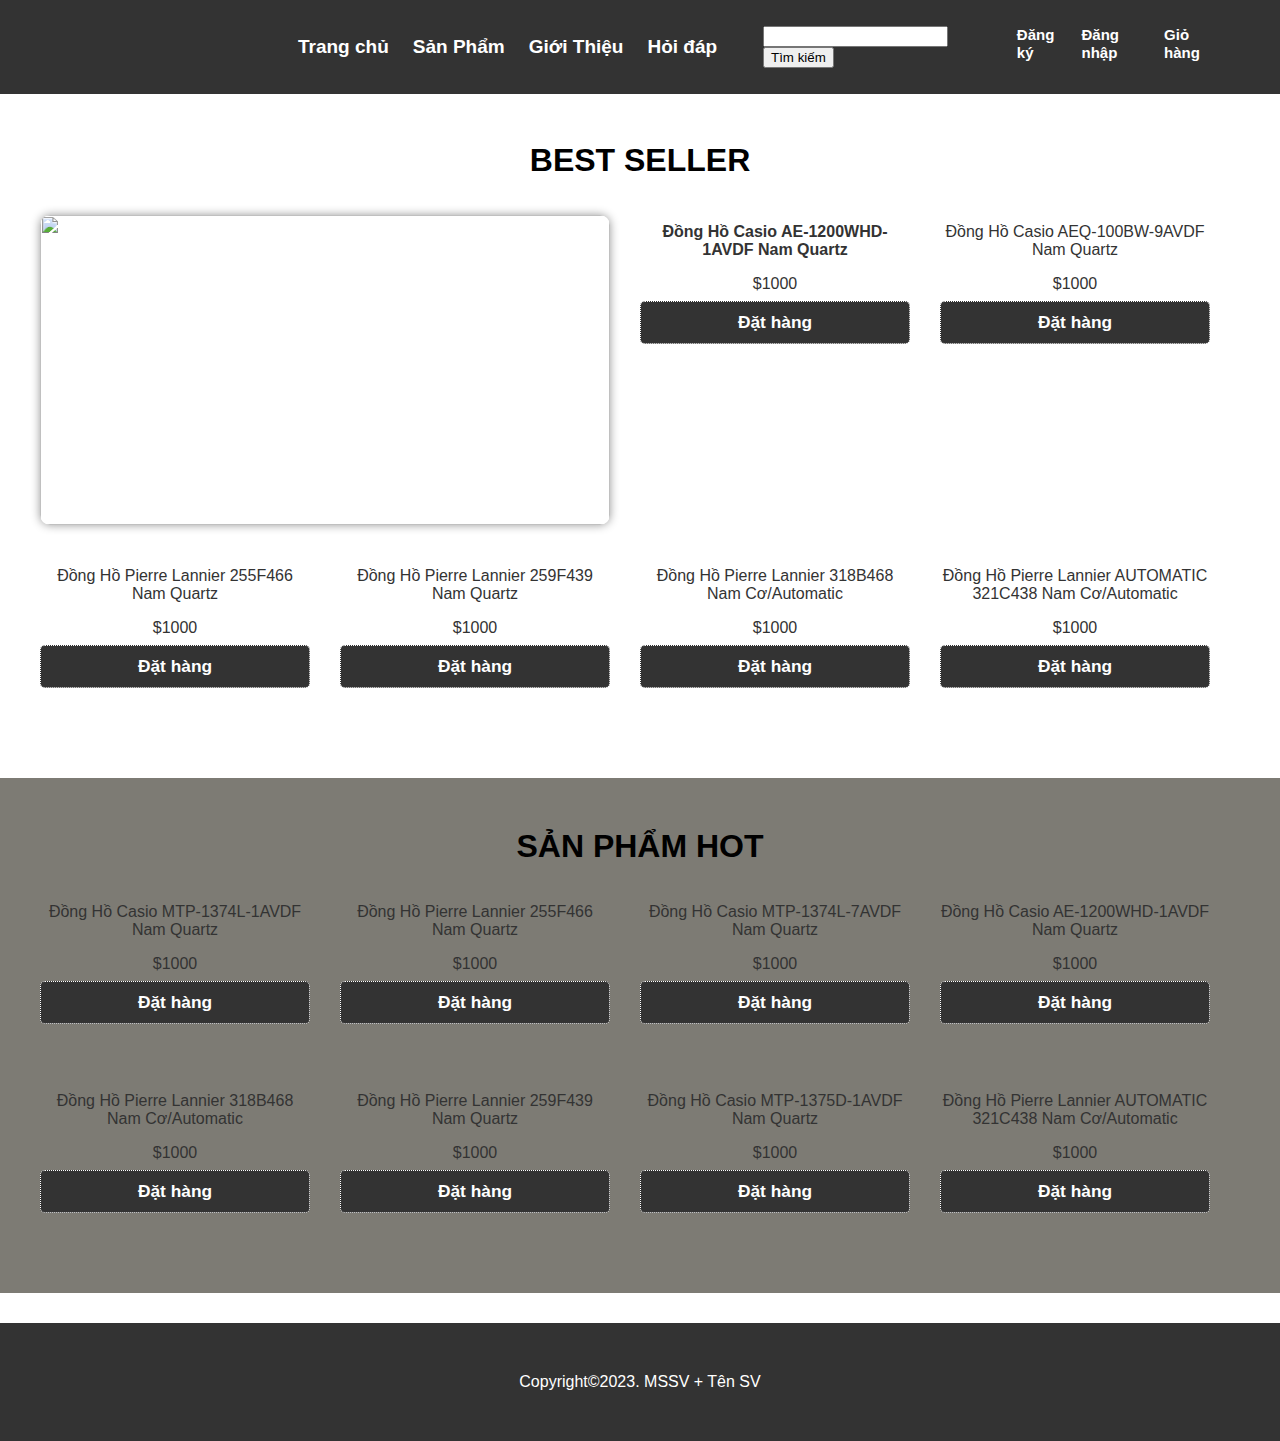
==== index.html @ f5674132 "trangchu" ====
<!DOCTYPE html>
<html lang="en">

<head>
    <meta charset="UTF-8">
    <meta http-equiv="X-UA-Compatible" content="IE=edge">
    <meta name="viewport" content="width=device-width, initial-scale=1.0">
    <title>F-Watch</title>
    <link rel="stylesheet" href="css/style.css">
</head>

<body>
    
    <header>
        <div class="logo">
            <a href="index.html"><img src="images/Screenshot 2023-11-13 203703.png" alt=""></a>
        </div>
        <div class="menu">
            <li><a href="index.html">Trang chủ</a></li>
            <li><a href="sanpham.html">Sản Phẩm</a></li>
            <li><a href="">Giới Thiệu</a></li>
            <li><a href="">Hỏi đáp</a></li>
        </div>
        <div class="others">
            <li>
                <form action="" method="post">
                    <input type="text" name="" id="">
                    <input type="submit" name="" value="Tìm kiếm">
                </form>
            </li>
            <li><a href="">Đăng ký</a></li>
            <li><a href="">Đăng nhập</a></li>
            <li><a href="">Giỏ hàng</a></li>
        </div>
    </header>
    <div class="containerfull ">
        <img src="images/banner-dong-ho-nam.jpg" alt="">
    </div>

    <section class="containerfull">
        <div class="container">
            <h1>BEST SELLER</h1><br><br>
            <div class="containerfull">
                <div class="box50 mr15">
                    <img src="images/h2(24).jpg" alt="" height="310px">
                </div>
                <div class="box25 mr15">
                    <div class="best"></div>
                    <img src="images/hinh-anh-AE-1200WHD-1AVDF-new-2.jpg" alt="">
                    <a href="chitietsanpham.html"><span class="price">Đồng Hồ Casio AE-1200WHD-1AVDF Nam Quartz</span></a>
                    <span class="price">$1000</span>
                    <button>Đặt hàng</button>
                </div>
                <div class="box25 mr15">
                    <div class="best"></div>
                    <img src="images/casio-aeq-100bw-9avdf.jpg" alt="">
                    <span class="price">Đồng Hồ Casio AEQ-100BW-9AVDF Nam Quartz</span>
                    <span class="price">$1000</span>
                    <button>Đặt hàng</button>
                </div>
            </div>
            <div class="containerfull mr30">
                <div class="box25 mr15">
                    <img src="images/pierre-lannier-255F466.jpg" alt="">
                    <span class="price">Đồng Hồ Pierre Lannier 255F466 Nam Quartz</span>
                    <span class="price">$1000</span>
                    <button>Đặt hàng</button>
                </div>
                <div class="box25 mr15">
                    <img src="images/pierre-lannier-259F439.jpg" alt="">
                    <span class="price">Đồng Hồ Pierre Lannier 259F439 Nam Quartz</span>
                    <span class="price">$1000</span>
                    <button>Đặt hàng</button>
                </div>
                <div class="box25 mr15">
                    <img src="images/pierre-lannier-318B468.jpg" alt="">
                    <span class="price">Đồng Hồ Pierre Lannier 318B468 Nam Cơ/Automatic</span>
                    <span class="price">$1000</span>
                    <button>Đặt hàng</button>
                </div>
                <div class="box25 mr15">
                    <img src="images/dong-ho-pierre-lannier-321C438-1.jpg" alt="">
                    <span class="price">Đồng Hồ Pierre Lannier AUTOMATIC 321C438 Nam Cơ/Automatic</span>
                    <span class="price">$1000</span>
                    <button>Đặt hàng</button>
                </div>
            </div>

        </div>
    </section>


    <section class="containerfull bg1 padd50">
        <div class="container">
            <h1>SẢN PHẨM HOT</h1>
            <div class="containerfull mr30">
                <div class="box25 mr15">
                    <img src="images/hinh-anh-dong-ho-casio-mtp-1374l-1avdf-nam-pin-day-da-new-1.jpg" alt="">
                    <span class="price">Đồng Hồ Casio MTP-1374L-1AVDF Nam Quartz</span>
                    <span class="price">$1000</span>
                    <button>Đặt hàng</button>
                </div>
                <div class="box25 mr15">
                    <img src="images/pierre-lannier-255F466.jpg" alt="">
                    <span class="price">Đồng Hồ Pierre Lannier 255F466 Nam Quartz</span>
                    <span class="price">$1000</span>
                    <button>Đặt hàng</button>
                </div>
                <div class="box25 mr15">
                    <img src="images/dong-ho-casio-mtp-1374l-7avdf-nam-pin-day-da-a-1.jpg" alt="">
                    <span class="price">Đồng Hồ Casio MTP-1374L-7AVDF Nam Quartz</span>
                    <span class="price">$1000</span>
                    <button>Đặt hàng</button>
                </div>
                <div class="box25 mr15">
                    <img src="images/hinh-anh-AE-1200WHD-1AVDF-new-2.jpg" alt="">
                    <span class="price">Đồng Hồ Casio AE-1200WHD-1AVDF Nam Quartz</span>
                    <span class="price">$1000</span>
                    <button>Đặt hàng</button>
                </div>
            </div>
            <div class="containerfull mr30">
                <div class="box25 mr15">
                    <img src="images/pierre-lannier-318B468.jpg" alt="">
                    <span class="price">Đồng Hồ Pierre Lannier 318B468 Nam Cơ/Automatic</span>
                    <span class="price">$1000</span>
                    <button>Đặt hàng</button>
                </div>
                <div class="box25 mr15">
                    <img src="images/pierre-lannier-259F439.jpg " alt="">
                    <span class="price">Đồng Hồ Pierre Lannier 259F439 Nam Quartz</span>
                    <span class="price">$1000</span>
                    <button>Đặt hàng</button>
                </div>
                <div class="box25 mr15">
                    <img src="images/casio-mtp-1375d-1avdf.jpg " alt="">
                    <span class="price">Đồng Hồ Casio MTP-1375D-1AVDF Nam Quartz</span>
                    <span class="price">$1000</span>
                    <button>Đặt hàng</button>
                </div>
                <div class="box25 mr15">
                    <img src="images/dong-ho-pierre-lannier-321C438-1.jpg" alt="">
                    <span class="price">Đồng Hồ Pierre Lannier AUTOMATIC 321C438 Nam Cơ/Automatic</span>
                    <span class="price">$1000</span>
                    <button>Đặt hàng</button>
                </div>
            </div>
           

        </div>
    </section>

    <footer class="containerfull padd50">
        Copyright&copy;2023. MSSV + Tên SV
    </footer>

</body>

</html>
---- css/style.css ----
body {
    margin: 0;
    font-family: Arial, Helvetica, sans-serif;
}
header {
    display: flex;
    justify-content: space-between;
    background-color: #333333;
    padding: 12px 50px;
    height: 70px;
    align-items: center;
    
}
.logo {
    flex: 1;

}

.menu {
    flex: 2;
    display: flex;
}
.menu  li{
    padding: 0 12px;
    list-style: none;
}
.menu li a{
    font-size: 19px;
    font-weight: bold;
    color: rgb(255, 255, 255);
    text-decoration: none;
}
.others {
    flex: 2;
    display: flex;
    
}
.others  li{
    padding:  5px;
    list-style: none;

}
.others li a{
    font-size: 15px;
    font-weight: bold;
    color: rgb(255, 255, 255);
    text-decoration: none;
}
.containerfull,
.row {
    float: left;
    width: 100%;
}

.containerfull img,
.boxleft img,
.boxright img,
.boxnews {
    width: 100%;
}

.container2 {
    width: 700px;
    margin: 0 auto;
}

.container {
    width: 1200px;
    margin: 0 auto;
}

.container2 .box3 {
    float: left;
    width: 33.33%;
    text-align: center;
}

.padd20 {
    padding: 15px 0px;
}

.padd50 {
    padding: 50px 0px;
}

.box50 {
    float: left;
    width: calc(50% - 30px);
}

.box25 {
    float: left;
    width: 25%;
    width: calc(25% - 30px);
    position: relative;
}

.best {
    position: absolute;
    left: 0;
    right: 0;
    width: 100px;
    height: 100px;
    background-image: url("../images/best-seller.png");
    background-size: 100%;
}

.box50 img,
.box25 img {
    width: 100%;
    border-radius: 10px;
    box-shadow: 0px 0px 10px #999999;
}

section,
.mr30 {
    margin: 30px 0px;
}

.mr15 {
    margin-right: 30px;
}

.mr5pt {
    margin-right: 5%;
}

.mr2pt {
    margin-right: 2%;
}

.boxnews {
    float: left;
    width: calc(33.33% - 2%);
}

.boxnews img {
    border-radius: 10px;
}

.bg1 {
    background-color: #7d7b74;
}

footer {
    float: left;
    width: 100%;
    background-color: #333333;
    text-align: center;
    color: #FFFFFF;
}

.boxleft {
    float: left;
    width: 45%;
}

.boxright {
    float: left;
    width: 48%;
}

.boxleft_bgw {
    float: left;
    width: 35%;
}

.boxright_bgw {
    float: left;
    width: 60%;
}

.boxleft_bgw_left {
    float: right;
    width: 80%;
    margin-top: 25%;
}

p {
    text-align: justify;
    line-height: 150%;
    color: #666666;
}

button {
    color: #FFFFFF;
    font-size: 13pt;
    font-weight: bold;
    width: 100%;
    border: 1px #FFFFFF dotted;
    border-radius: 5px;
    padding: 10px 0px;
    background-color: #333333;
}

h1 {
    text-align: center;
    font-size: 24pt;
    margin: 0px;
}

h2 {
    font-size: 18pt;
    padding-left: 10px;
    color: #444444;
    border-left: 4px #333333 solid;
}

.price {
    text-align: center;
    color: #333333;
    font-size: 12pt;
    float: left;
    width: 100%;
    padding: 8px 0px;
}

a {
    color: #333333;
    font-size: 13pt;
    font-weight: bold;
    text-decoration: none;
}

a:hover {
    color: #000000;
}

.boxleft {
    float: left;
    width: 20%;
}

.boxright {
    float: left;
    width: 78%;
}

.mb {
    margin-bottom: 50px;
}

.menutrai a {
    display: block;
    width: 100%;
    color: #333333;
    font-size: 13pt;
    font-weight: bold;
    text-decoration: none;
    margin-bottom: 10px;
    padding-bottom: 10px;
    border-bottom: 1px #CCC dotted;
}

.menutrai a:hover {
    color: #000000;
}
.boxtrai1{
    margin-top: 20px;
    width: 49%;
    float: left;
    padding-left: 20px;
}
.boxphai1{
    margin-top: 20px;
    width: 49%;
    float: right;
    margin-right: 10px;
    
}
.price1{
    margin-top: 10px;
    font-size: large;
    color: #333333;
    
}
input[type="button"]{
    height: 50px;
    width: 100%;
    font-weight: bold;
    font-size: larger;
    color: #FFFFFF;
    background-color: #dd3333;
    border: 1px solid #333333;
    margin-top: 20px;
}
.table{
    border: #c9c8c5 1px solid;
    font-size: small;
    padding-left:20px ;
    margin-bottom: 10px;
}
.tieude{
    text-align: center;
}
.chungnhan{
    text-align: center;
}
.camket{
    display: flex;
    text-align: center;
    padding-left: 30px;
    margin-top: 20px;
    border: #c9c8c5 1px solid;
}
.ck{
    margin: 20px 10px ;
}
.p10{
    padding-top: 10px;
}
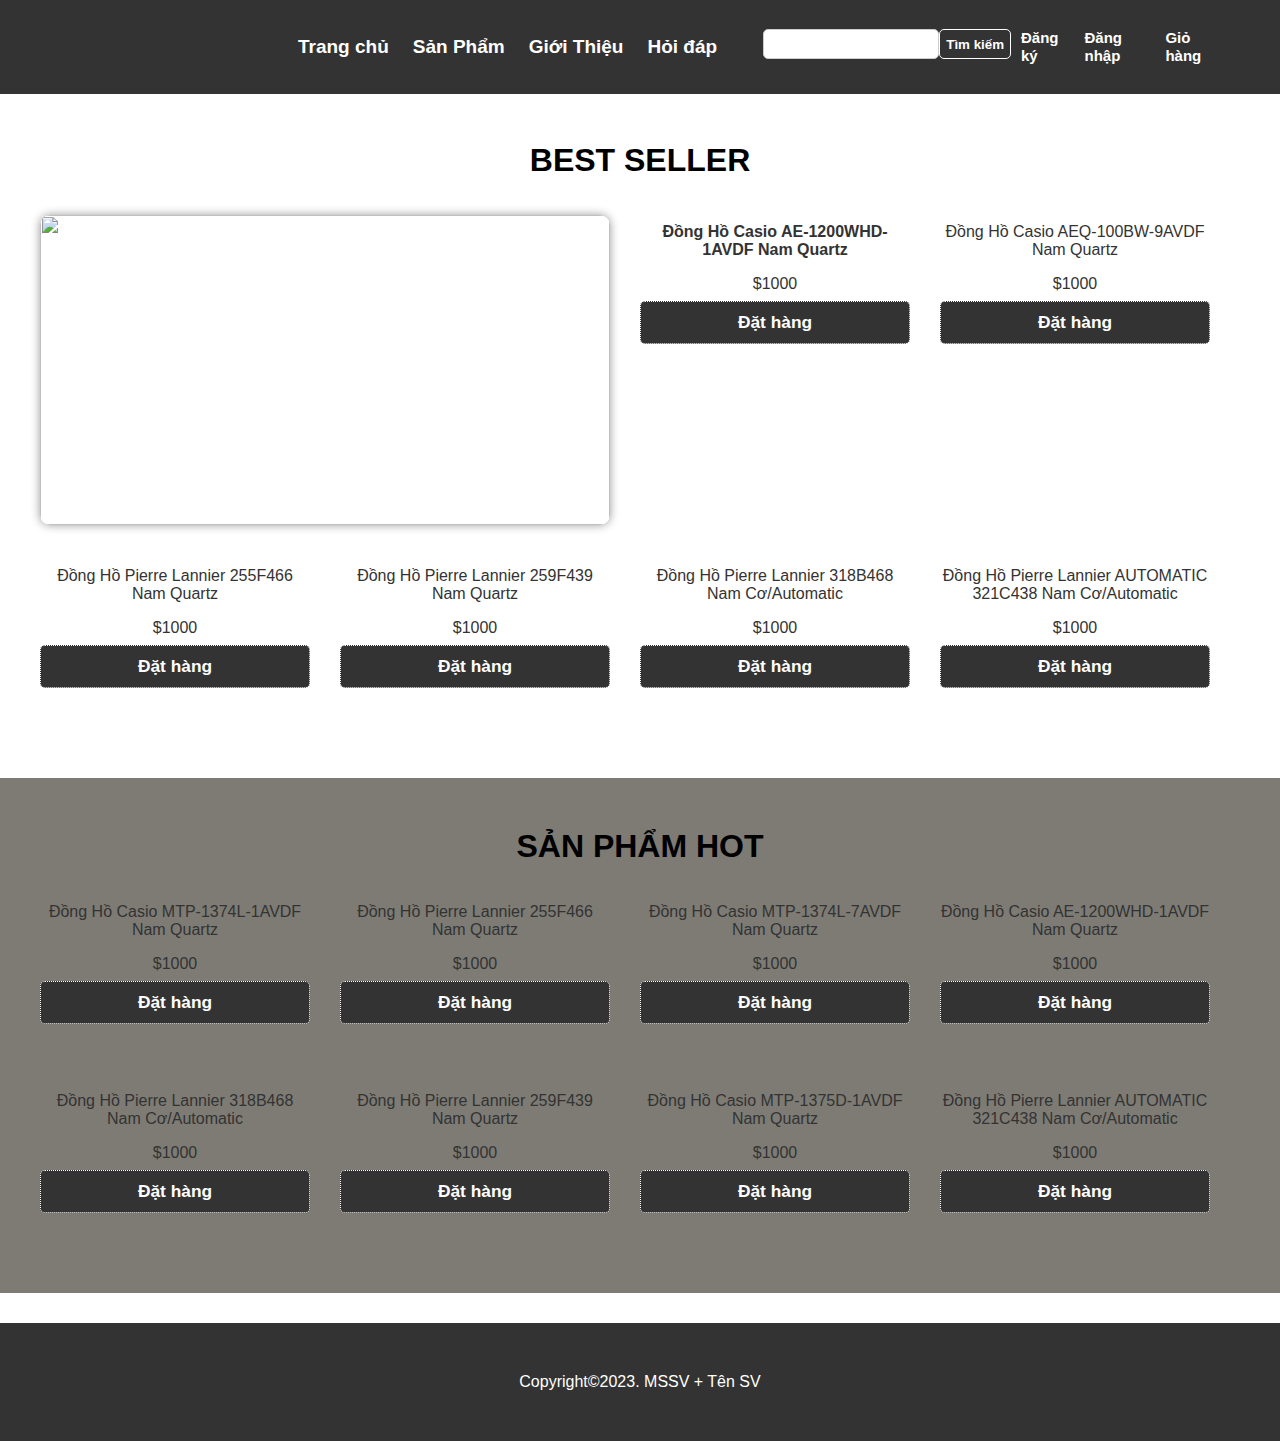
==== commit a1b6bd4b: "Add files via upload" ====
--- a/index.html
+++ b/index.html
@@ -1,159 +1,159 @@
-<!DOCTYPE html>
-<html lang="en">
-
-<head>
-    <meta charset="UTF-8">
-    <meta http-equiv="X-UA-Compatible" content="IE=edge">
-    <meta name="viewport" content="width=device-width, initial-scale=1.0">
-    <title>F-Watch</title>
-    <link rel="stylesheet" href="css/style.css">
-</head>
-
-<body>
-    
-    <header>
-        <div class="logo">
-            <a href="index.html"><img src="images/Screenshot 2023-11-13 203703.png" alt=""></a>
-        </div>
-        <div class="menu">
-            <li><a href="index.html">Trang chủ</a></li>
-            <li><a href="sanpham.html">Sản Phẩm</a></li>
-            <li><a href="">Giới Thiệu</a></li>
-            <li><a href="">Hỏi đáp</a></li>
-        </div>
-        <div class="others">
-            <li>
-                <form action="" method="post">
-                    <input type="text" name="" id="">
-                    <input type="submit" name="" value="Tìm kiếm">
-                </form>
-            </li>
-            <li><a href="">Đăng ký</a></li>
-            <li><a href="">Đăng nhập</a></li>
-            <li><a href="">Giỏ hàng</a></li>
-        </div>
-    </header>
-    <div class="containerfull ">
-        <img src="images/banner-dong-ho-nam.jpg" alt="">
-    </div>
-
-    <section class="containerfull">
-        <div class="container">
-            <h1>BEST SELLER</h1><br><br>
-            <div class="containerfull">
-                <div class="box50 mr15">
-                    <img src="images/h2(24).jpg" alt="" height="310px">
-                </div>
-                <div class="box25 mr15">
-                    <div class="best"></div>
-                    <img src="images/hinh-anh-AE-1200WHD-1AVDF-new-2.jpg" alt="">
-                    <a href="chitietsanpham.html"><span class="price">Đồng Hồ Casio AE-1200WHD-1AVDF Nam Quartz</span></a>
-                    <span class="price">$1000</span>
-                    <button>Đặt hàng</button>
-                </div>
-                <div class="box25 mr15">
-                    <div class="best"></div>
-                    <img src="images/casio-aeq-100bw-9avdf.jpg" alt="">
-                    <span class="price">Đồng Hồ Casio AEQ-100BW-9AVDF Nam Quartz</span>
-                    <span class="price">$1000</span>
-                    <button>Đặt hàng</button>
-                </div>
-            </div>
-            <div class="containerfull mr30">
-                <div class="box25 mr15">
-                    <img src="images/pierre-lannier-255F466.jpg" alt="">
-                    <span class="price">Đồng Hồ Pierre Lannier 255F466 Nam Quartz</span>
-                    <span class="price">$1000</span>
-                    <button>Đặt hàng</button>
-                </div>
-                <div class="box25 mr15">
-                    <img src="images/pierre-lannier-259F439.jpg" alt="">
-                    <span class="price">Đồng Hồ Pierre Lannier 259F439 Nam Quartz</span>
-                    <span class="price">$1000</span>
-                    <button>Đặt hàng</button>
-                </div>
-                <div class="box25 mr15">
-                    <img src="images/pierre-lannier-318B468.jpg" alt="">
-                    <span class="price">Đồng Hồ Pierre Lannier 318B468 Nam Cơ/Automatic</span>
-                    <span class="price">$1000</span>
-                    <button>Đặt hàng</button>
-                </div>
-                <div class="box25 mr15">
-                    <img src="images/dong-ho-pierre-lannier-321C438-1.jpg" alt="">
-                    <span class="price">Đồng Hồ Pierre Lannier AUTOMATIC 321C438 Nam Cơ/Automatic</span>
-                    <span class="price">$1000</span>
-                    <button>Đặt hàng</button>
-                </div>
-            </div>
-
-        </div>
-    </section>
-
-
-    <section class="containerfull bg1 padd50">
-        <div class="container">
-            <h1>SẢN PHẨM HOT</h1>
-            <div class="containerfull mr30">
-                <div class="box25 mr15">
-                    <img src="images/hinh-anh-dong-ho-casio-mtp-1374l-1avdf-nam-pin-day-da-new-1.jpg" alt="">
-                    <span class="price">Đồng Hồ Casio MTP-1374L-1AVDF Nam Quartz</span>
-                    <span class="price">$1000</span>
-                    <button>Đặt hàng</button>
-                </div>
-                <div class="box25 mr15">
-                    <img src="images/pierre-lannier-255F466.jpg" alt="">
-                    <span class="price">Đồng Hồ Pierre Lannier 255F466 Nam Quartz</span>
-                    <span class="price">$1000</span>
-                    <button>Đặt hàng</button>
-                </div>
-                <div class="box25 mr15">
-                    <img src="images/dong-ho-casio-mtp-1374l-7avdf-nam-pin-day-da-a-1.jpg" alt="">
-                    <span class="price">Đồng Hồ Casio MTP-1374L-7AVDF Nam Quartz</span>
-                    <span class="price">$1000</span>
-                    <button>Đặt hàng</button>
-                </div>
-                <div class="box25 mr15">
-                    <img src="images/hinh-anh-AE-1200WHD-1AVDF-new-2.jpg" alt="">
-                    <span class="price">Đồng Hồ Casio AE-1200WHD-1AVDF Nam Quartz</span>
-                    <span class="price">$1000</span>
-                    <button>Đặt hàng</button>
-                </div>
-            </div>
-            <div class="containerfull mr30">
-                <div class="box25 mr15">
-                    <img src="images/pierre-lannier-318B468.jpg" alt="">
-                    <span class="price">Đồng Hồ Pierre Lannier 318B468 Nam Cơ/Automatic</span>
-                    <span class="price">$1000</span>
-                    <button>Đặt hàng</button>
-                </div>
-                <div class="box25 mr15">
-                    <img src="images/pierre-lannier-259F439.jpg " alt="">
-                    <span class="price">Đồng Hồ Pierre Lannier 259F439 Nam Quartz</span>
-                    <span class="price">$1000</span>
-                    <button>Đặt hàng</button>
-                </div>
-                <div class="box25 mr15">
-                    <img src="images/casio-mtp-1375d-1avdf.jpg " alt="">
-                    <span class="price">Đồng Hồ Casio MTP-1375D-1AVDF Nam Quartz</span>
-                    <span class="price">$1000</span>
-                    <button>Đặt hàng</button>
-                </div>
-                <div class="box25 mr15">
-                    <img src="images/dong-ho-pierre-lannier-321C438-1.jpg" alt="">
-                    <span class="price">Đồng Hồ Pierre Lannier AUTOMATIC 321C438 Nam Cơ/Automatic</span>
-                    <span class="price">$1000</span>
-                    <button>Đặt hàng</button>
-                </div>
-            </div>
-           
-
-        </div>
-    </section>
-
-    <footer class="containerfull padd50">
-        Copyright&copy;2023. MSSV + Tên SV
-    </footer>
-
-</body>
-
+<!DOCTYPE html>
+<html lang="en">
+
+<head>
+    <meta charset="UTF-8">
+    <meta http-equiv="X-UA-Compatible" content="IE=edge">
+    <meta name="viewport" content="width=device-width, initial-scale=1.0">
+    <title>F-Watch</title>
+    <link rel="stylesheet" href="css/style.css">
+</head>
+
+<body>
+    
+    <header>
+        <div class="logo">
+            <a href="index.html"><img src="images/Screenshot 2023-11-13 203703.png" alt=""></a>
+        </div>
+        <div class="menu">
+            <li><a href="index.html">Trang chủ</a></li>
+            <li><a href="sanpham.html">Sản Phẩm</a></li>
+            <li><a href="">Giới Thiệu</a></li>
+            <li><a href="">Hỏi đáp</a></li>
+        </div>
+        <div class="others">
+            <li>
+                <form action="" method="post">
+                    <input type="text" name="" id="">
+                    <input type="submit" name="" value="Tìm kiếm">
+                </form>
+            </li>
+            <li><a href="">Đăng ký</a></li>
+            <li><a href="">Đăng nhập</a></li>
+            <li><a href="">Giỏ hàng</a></li>
+        </div>
+    </header>
+    <div class="containerfull ">
+        <img src="images/banner-dong-ho-nam.jpg" alt="">
+    </div>
+
+    <section class="containerfull">
+        <div class="container">
+            <h1>BEST SELLER</h1><br><br>
+            <div class="containerfull">
+                <div class="box50 mr15">
+                    <img src="images/h2(24).jpg" alt="" height="310px">
+                </div>
+                <div class="box25 mr15">
+                    <div class="best"></div>
+                    <img src="images/hinh-anh-AE-1200WHD-1AVDF-new-2.jpg" alt="">
+                    <a href="chitietsanpham.html"><span class="price">Đồng Hồ Casio AE-1200WHD-1AVDF Nam Quartz</span></a>
+                    <span class="price">$1000</span>
+                    <button>Đặt hàng</button>
+                </div>
+                <div class="box25 mr15">
+                    <div class="best"></div>
+                    <img src="images/casio-aeq-100bw-9avdf.jpg" alt="">
+                    <span class="price">Đồng Hồ Casio AEQ-100BW-9AVDF Nam Quartz</span>
+                    <span class="price">$1000</span>
+                    <button>Đặt hàng</button>
+                </div>
+            </div>
+            <div class="containerfull mr30">
+                <div class="box25 mr15">
+                    <img src="images/pierre-lannier-255F466.jpg" alt="">
+                    <span class="price">Đồng Hồ Pierre Lannier 255F466 Nam Quartz</span>
+                    <span class="price">$1000</span>
+                    <button>Đặt hàng</button>
+                </div>
+                <div class="box25 mr15">
+                    <img src="images/pierre-lannier-259F439.jpg" alt="">
+                    <span class="price">Đồng Hồ Pierre Lannier 259F439 Nam Quartz</span>
+                    <span class="price">$1000</span>
+                    <button>Đặt hàng</button>
+                </div>
+                <div class="box25 mr15">
+                    <img src="images/pierre-lannier-318B468.jpg" alt="">
+                    <span class="price">Đồng Hồ Pierre Lannier 318B468 Nam Cơ/Automatic</span>
+                    <span class="price">$1000</span>
+                    <button>Đặt hàng</button>
+                </div>
+                <div class="box25 mr15">
+                    <img src="images/dong-ho-pierre-lannier-321C438-1.jpg" alt="">
+                    <span class="price">Đồng Hồ Pierre Lannier AUTOMATIC 321C438 Nam Cơ/Automatic</span>
+                    <span class="price">$1000</span>
+                    <button>Đặt hàng</button>
+                </div>
+            </div>
+
+        </div>
+    </section>
+
+
+    <section class="containerfull bg1 padd50">
+        <div class="container">
+            <h1>SẢN PHẨM HOT</h1>
+            <div class="containerfull mr30">
+                <div class="box25 mr15">
+                    <img src="images/hinh-anh-dong-ho-casio-mtp-1374l-1avdf-nam-pin-day-da-new-1.jpg" alt="">
+                    <span class="price">Đồng Hồ Casio MTP-1374L-1AVDF Nam Quartz</span>
+                    <span class="price">$1000</span>
+                    <button>Đặt hàng</button>
+                </div>
+                <div class="box25 mr15">
+                    <img src="images/pierre-lannier-255F466.jpg" alt="">
+                    <span class="price">Đồng Hồ Pierre Lannier 255F466 Nam Quartz</span>
+                    <span class="price">$1000</span>
+                    <button>Đặt hàng</button>
+                </div>
+                <div class="box25 mr15">
+                    <img src="images/dong-ho-casio-mtp-1374l-7avdf-nam-pin-day-da-a-1.jpg" alt="">
+                    <span class="price">Đồng Hồ Casio MTP-1374L-7AVDF Nam Quartz</span>
+                    <span class="price">$1000</span>
+                    <button>Đặt hàng</button>
+                </div>
+                <div class="box25 mr15">
+                    <img src="images/hinh-anh-AE-1200WHD-1AVDF-new-2.jpg" alt="">
+                    <span class="price">Đồng Hồ Casio AE-1200WHD-1AVDF Nam Quartz</span>
+                    <span class="price">$1000</span>
+                    <button>Đặt hàng</button>
+                </div>
+            </div>
+            <div class="containerfull mr30">
+                <div class="box25 mr15">
+                    <img src="images/pierre-lannier-318B468.jpg" alt="">
+                    <span class="price">Đồng Hồ Pierre Lannier 318B468 Nam Cơ/Automatic</span>
+                    <span class="price">$1000</span>
+                    <button>Đặt hàng</button>
+                </div>
+                <div class="box25 mr15">
+                    <img src="images/pierre-lannier-259F439.jpg " alt="">
+                    <span class="price">Đồng Hồ Pierre Lannier 259F439 Nam Quartz</span>
+                    <span class="price">$1000</span>
+                    <button>Đặt hàng</button>
+                </div>
+                <div class="box25 mr15">
+                    <img src="images/casio-mtp-1375d-1avdf.jpg " alt="">
+                    <span class="price">Đồng Hồ Casio MTP-1375D-1AVDF Nam Quartz</span>
+                    <span class="price">$1000</span>
+                    <button>Đặt hàng</button>
+                </div>
+                <div class="box25 mr15">
+                    <img src="images/dong-ho-pierre-lannier-321C438-1.jpg" alt="">
+                    <span class="price">Đồng Hồ Pierre Lannier AUTOMATIC 321C438 Nam Cơ/Automatic</span>
+                    <span class="price">$1000</span>
+                    <button>Đặt hàng</button>
+                </div>
+            </div>
+           
+
+        </div>
+    </section>
+
+    <footer class="containerfull padd50">
+        Copyright&copy;2023. MSSV + Tên SV
+    </footer>
+
+</body>
+
 </html>--- a/css/style.css
+++ b/css/style.css
@@ -1,311 +1,436 @@
-body {
-    margin: 0;
-    font-family: Arial, Helvetica, sans-serif;
-}
-header {
-    display: flex;
-    justify-content: space-between;
-    background-color: #333333;
-    padding: 12px 50px;
-    height: 70px;
-    align-items: center;
-    
-}
-.logo {
-    flex: 1;
-
-}
-
-.menu {
-    flex: 2;
-    display: flex;
-}
-.menu  li{
-    padding: 0 12px;
-    list-style: none;
-}
-.menu li a{
-    font-size: 19px;
-    font-weight: bold;
-    color: rgb(255, 255, 255);
-    text-decoration: none;
-}
-.others {
-    flex: 2;
-    display: flex;
-    
-}
-.others  li{
-    padding:  5px;
-    list-style: none;
-
-}
-.others li a{
-    font-size: 15px;
-    font-weight: bold;
-    color: rgb(255, 255, 255);
-    text-decoration: none;
-}
-.containerfull,
-.row {
-    float: left;
-    width: 100%;
-}
-
-.containerfull img,
-.boxleft img,
-.boxright img,
-.boxnews {
-    width: 100%;
-}
-
-.container2 {
-    width: 700px;
-    margin: 0 auto;
-}
-
-.container {
-    width: 1200px;
-    margin: 0 auto;
-}
-
-.container2 .box3 {
-    float: left;
-    width: 33.33%;
-    text-align: center;
-}
-
-.padd20 {
-    padding: 15px 0px;
-}
-
-.padd50 {
-    padding: 50px 0px;
-}
-
-.box50 {
-    float: left;
-    width: calc(50% - 30px);
-}
-
-.box25 {
-    float: left;
-    width: 25%;
-    width: calc(25% - 30px);
-    position: relative;
-}
-
-.best {
-    position: absolute;
-    left: 0;
-    right: 0;
-    width: 100px;
-    height: 100px;
-    background-image: url("../images/best-seller.png");
-    background-size: 100%;
-}
-
-.box50 img,
-.box25 img {
-    width: 100%;
-    border-radius: 10px;
-    box-shadow: 0px 0px 10px #999999;
-}
-
-section,
-.mr30 {
-    margin: 30px 0px;
-}
-
-.mr15 {
-    margin-right: 30px;
-}
-
-.mr5pt {
-    margin-right: 5%;
-}
-
-.mr2pt {
-    margin-right: 2%;
-}
-
-.boxnews {
-    float: left;
-    width: calc(33.33% - 2%);
-}
-
-.boxnews img {
-    border-radius: 10px;
-}
-
-.bg1 {
-    background-color: #7d7b74;
-}
-
-footer {
-    float: left;
-    width: 100%;
-    background-color: #333333;
-    text-align: center;
-    color: #FFFFFF;
-}
-
-.boxleft {
-    float: left;
-    width: 45%;
-}
-
-.boxright {
-    float: left;
-    width: 48%;
-}
-
-.boxleft_bgw {
-    float: left;
-    width: 35%;
-}
-
-.boxright_bgw {
-    float: left;
-    width: 60%;
-}
-
-.boxleft_bgw_left {
-    float: right;
-    width: 80%;
-    margin-top: 25%;
-}
-
-p {
-    text-align: justify;
-    line-height: 150%;
-    color: #666666;
-}
-
-button {
-    color: #FFFFFF;
-    font-size: 13pt;
-    font-weight: bold;
-    width: 100%;
-    border: 1px #FFFFFF dotted;
-    border-radius: 5px;
-    padding: 10px 0px;
-    background-color: #333333;
-}
-
-h1 {
-    text-align: center;
-    font-size: 24pt;
-    margin: 0px;
-}
-
-h2 {
-    font-size: 18pt;
-    padding-left: 10px;
-    color: #444444;
-    border-left: 4px #333333 solid;
-}
-
-.price {
-    text-align: center;
-    color: #333333;
-    font-size: 12pt;
-    float: left;
-    width: 100%;
-    padding: 8px 0px;
-}
-
-a {
-    color: #333333;
-    font-size: 13pt;
-    font-weight: bold;
-    text-decoration: none;
-}
-
-a:hover {
-    color: #000000;
-}
-
-.boxleft {
-    float: left;
-    width: 20%;
-}
-
-.boxright {
-    float: left;
-    width: 78%;
-}
-
-.mb {
-    margin-bottom: 50px;
-}
-
-.menutrai a {
-    display: block;
-    width: 100%;
-    color: #333333;
-    font-size: 13pt;
-    font-weight: bold;
-    text-decoration: none;
-    margin-bottom: 10px;
-    padding-bottom: 10px;
-    border-bottom: 1px #CCC dotted;
-}
-
-.menutrai a:hover {
-    color: #000000;
-}
-.boxtrai1{
-    margin-top: 20px;
-    width: 49%;
-    float: left;
-    padding-left: 20px;
-}
-.boxphai1{
-    margin-top: 20px;
-    width: 49%;
-    float: right;
-    margin-right: 10px;
-    
-}
-.price1{
-    margin-top: 10px;
-    font-size: large;
-    color: #333333;
-    
-}
-input[type="button"]{
-    height: 50px;
-    width: 100%;
-    font-weight: bold;
-    font-size: larger;
-    color: #FFFFFF;
-    background-color: #dd3333;
-    border: 1px solid #333333;
-    margin-top: 20px;
-}
-.table{
-    border: #c9c8c5 1px solid;
-    font-size: small;
-    padding-left:20px ;
-    margin-bottom: 10px;
-}
-.tieude{
-    text-align: center;
-}
-.chungnhan{
-    text-align: center;
-}
-.camket{
-    display: flex;
-    text-align: center;
-    padding-left: 30px;
-    margin-top: 20px;
-    border: #c9c8c5 1px solid;
-}
-.ck{
-    margin: 20px 10px ;
-}
-.p10{
-    padding-top: 10px;
-}
+body {
+    margin: 0;
+    font-family: Arial, Helvetica, sans-serif;
+}
+header {
+    display: flex;
+    justify-content: space-between;
+    background-color: #333333;
+    padding: 12px 50px;
+    height: 70px;
+    align-items: center;
+    
+}
+.logo {
+    flex: 1;
+
+}
+
+.menu {
+    flex: 2;
+    display: flex;
+}
+.menu  li{
+    padding: 0 12px;
+    list-style: none;
+}
+.menu li a{
+    font-size: 19px;
+    font-weight: bold;
+    color: rgb(255, 255, 255);
+    text-decoration: none;
+}
+.others {
+    flex: 2;
+    display: flex;
+    
+}
+.others  li{
+    padding:  5px;
+    list-style: none;
+
+}
+.others li a{
+    font-size: 15px;
+    font-weight: bold;
+    color: rgb(255, 255, 255);
+    text-decoration: none;
+}
+.containerfull,
+.row {text-align: center;
+    float: left;
+    width: 100%;
+}
+
+.containerfull img,
+.boxleft img,
+.boxright img,
+.boxnews {
+    width: 100%;
+}
+
+.container2 {
+    width: 700px;
+    margin: 0 auto;
+}
+
+.container {
+    width: 1200px;
+    margin: 0 auto;
+}
+
+.container2 .box3 {
+    float: left;
+    width: 33.33%;
+    text-align: center;
+}
+
+.padd20 {
+    padding: 15px 0px;
+}
+
+.padd50 {
+    padding: 50px 0px;
+}
+
+.box50 {
+    float: left;
+    width: calc(50% - 30px);
+}
+
+.box25 {
+    float: left;
+    width: 25%;
+    width: calc(25% - 30px);
+    position: relative;
+}
+
+.best {
+    position: absolute;
+    left: 0;
+    right: 0;
+    width: 100px;
+    height: 100px;
+    background-image: url("images/best-seller.png");
+    background-size: 100%;
+}
+
+.box50 img,
+.box25 img {
+    width: 100%;
+    border-radius: 10px;
+    box-shadow: 0px 0px 10px #999999;
+}
+
+section,
+.mr30 {
+    margin: 30px 0px;
+}
+
+.mr15 {
+    margin-right: 30px;
+}
+
+.mr5pt {
+    margin-right: 5%;
+}
+
+.mr2pt {
+    margin-right: 2%;
+}
+
+.boxnews {
+    float: left;
+    width: calc(33.33% - 2%);
+}
+
+.boxnews img {
+    border-radius: 10px;
+}
+
+.bg1 {
+    background-color: #7d7b74;
+}
+
+footer {
+    float: left;
+    width: 100%;
+    background-color: #333333;
+    text-align: center;
+    color: #FFFFFF;
+}
+
+.boxleft {
+    float: left;
+    width: 45%;
+}
+
+.boxright {
+    float: left;
+    width: 48%;
+}
+
+.boxleft_bgw {
+    float: left;
+    width: 35%;
+}
+
+.boxright_bgw {
+    float: left;
+    width: 60%;
+}
+
+.boxleft_bgw_left {
+    float: right;
+    width: 80%;
+    margin-top: 25%;
+}
+
+p {
+    text-align: justify;
+    line-height: 150%;
+    color: #666666;
+}
+
+button {
+    color: #FFFFFF;
+    font-size: 13pt;
+    font-weight: bold;
+    width: 100%;
+    border: 1px #FFFFFF dotted;
+    border-radius: 5px;
+    padding: 10px 0px;
+    background-color: #333333;
+}
+
+h1 {
+    text-align: center;
+    font-size: 24pt;
+    margin: 0px;
+}
+
+h2 {
+    font-size: 18pt;
+    padding-left: 10px;
+    color: #444444;
+    border-left: 4px #333333 solid;
+}
+
+.price {
+    text-align: center;
+    color: #333333;
+    font-size: 12pt;
+    float: left;
+    width: 100%;
+    padding: 8px 0px;
+}
+
+a {
+    color: #333333;
+    font-size: 13pt;
+    font-weight: bold;
+    text-decoration: none;
+}
+
+a:hover {
+    color: #000000;
+}
+
+.boxleft {
+    float: left;
+    width: 20%;
+}
+
+.boxright {
+    float: left;
+    width: 78%;
+}
+
+.mb {
+    margin-bottom: 50px;
+}
+
+.menutrai a {
+    display: block;
+    width: 100%;
+    color: #333333;
+    font-size: 13pt;
+    font-weight: bold;
+    text-decoration: none;
+    margin-bottom: 10px;
+    padding-bottom: 10px;
+    border-bottom: 1px #CCC dotted;
+}
+
+.menutrai a:hover {
+    color: #000000;
+}
+.boxtrai1{
+    margin-top: 20px;
+    width: 49%;
+    float: left;
+    padding-left: 20px;
+}
+.boxphai1{
+    margin-top: 20px;
+    width: 49%;
+    float: right;
+    margin-right: 10px;
+    
+}
+.price1{
+    margin-top: 10px;
+    font-size: large;
+    color: #333333;
+    
+}
+input[type="button"], 
+input[type="reset"]{
+    height: 30px;
+    width: 20%;
+    font-weight: bold;
+    color: #FFFFFF;
+    background-color: #333333;
+    border: 1px solid #333333;
+    margin-top: 20px;
+}
+.table{
+    border: #c9c8c5 1px solid;
+    font-size: small;
+    padding-left:20px ;
+    margin-bottom: 10px;
+}
+.tieude{
+    text-align: center;
+}
+.chungnhan{
+    text-align: center;
+}
+.camket{
+    display: flex;
+    text-align: center;
+    padding-left: 30px;
+    margin-top: 20px;
+    border: #c9c8c5 1px solid;
+}
+.ck{
+    margin: 20px 10px ;
+}
+.p10{
+    padding-top: 10px;
+}
+.menu2 {
+    flex: 4;
+    display: flex;
+}
+.menu2  li{
+    padding: 0 12px;
+    list-style: none;
+}
+.menu2 li a{
+    font-size: 19px;
+    font-weight: bold;
+    color: rgb(255, 255, 255);
+    text-decoration: none;
+}
+.others2 {
+    flex: 2;
+    display: flex;
+    
+}
+.others2  li{
+    padding:  5px;
+    list-style: none;
+
+}
+.others2 li a{
+    font-size: 15px;
+    font-weight: bold;
+    color: rgb(255, 255, 255);
+    text-decoration: none;
+}
+.mb10{
+    margin-bottom: 10px;
+}
+.frmdsloaihang table{
+    width: 100%;
+    border-collapse:collapse ;
+    border: 1px #999 solid;
+}
+.frmdsloaihang table th{
+    
+    background-color: #ccc;
+    padding: 20px ;
+}
+/* .frmdsloaihang table th:nth-child(2){
+    width: 30%;
+    background-color: #ccc;
+}
+.frmdsloaihang table th:nth-child(3){
+    width: 40%;
+    background-color: #ccc;
+}
+.frmdsloaihang table th:nth-child(4){
+    width: 20%;
+    background-color: #ccc;
+
+} */
+.frmdsloaihang table td{
+    padding: 10px 20px;
+    border: 1px #ccc solid;
+
+}
+input[type="text"],
+input[type="email"],
+input[type="password"]{
+    width: 70%;
+    padding: 5px 10px;
+    background-color: #fff;
+    border: 1px solid #ccc;
+    border-radius: 5px;
+}
+.others li form{
+    display: flex;
+}
+input[type="submit"]{
+    height: 30px;
+    width: 30%;
+    font-weight: bold;
+    color: #FFFFFF;
+    background-color: #333333;
+    border: 1px solid #FFFFFF;
+    border-radius: 5px;
+}
+.boxleft2 {
+    float: left;
+    width: 60%;
+}
+.boxright2 {
+    float: left;
+    width: 30%;
+}
+.col9 {
+    float: left;
+    width: 70%;
+}
+.viewcart table {
+    width: 95%;
+    border-collapse: collapse;
+}
+
+.viewcart table tr th {
+    background-color: #CCC;
+}
+.ttdathang{
+    float: left;
+    width: 90%;
+    margin-bottom: 30px;
+}
+.col3 {
+    float: left;
+    width: 30%;
+}
+.boxcart{
+    border:1px #ccc solid;
+    padding: 10px;
+    margin-bottom: 20px;
+}
+.container3{
+    
+        width: 1200px;
+        margin: 0 auto;
+    
+}
+.bd{
+    border: #444444 1px solid;
+}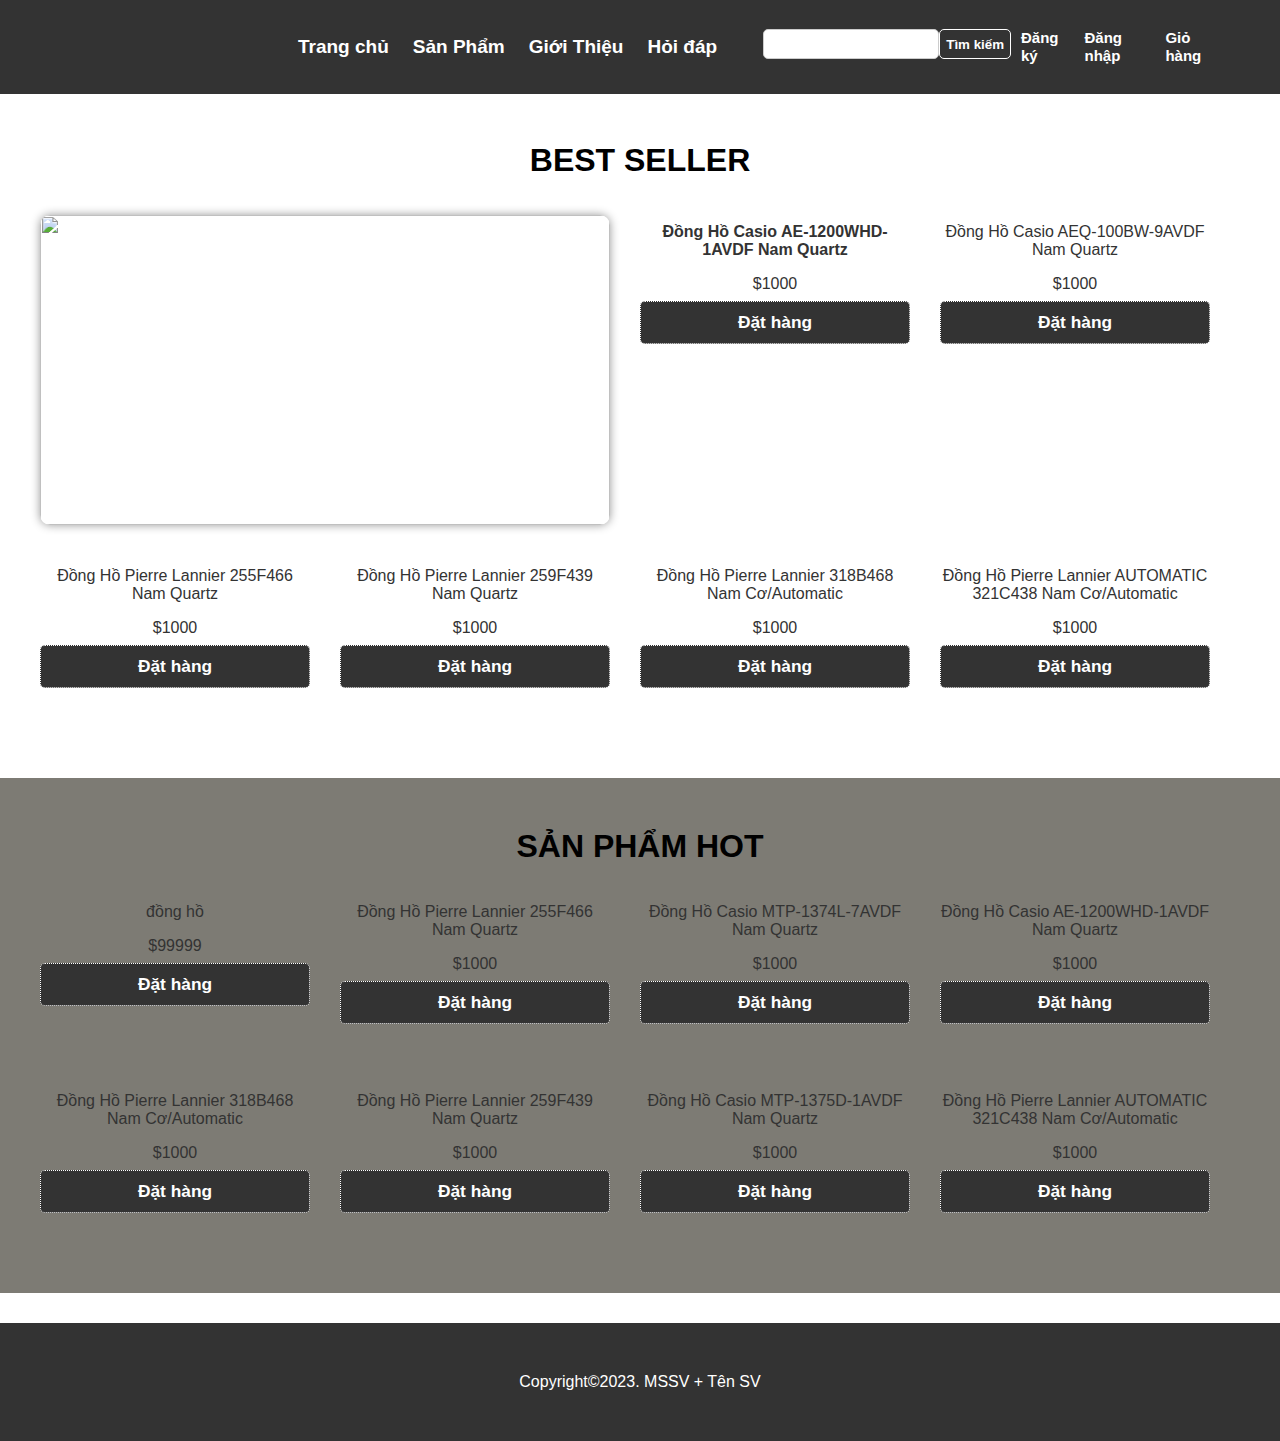
==== commit 0c706297: "sua" ====
--- a/index.html
+++ b/index.html
@@ -1,159 +1,159 @@
-<!DOCTYPE html>
-<html lang="en">
-
-<head>
-    <meta charset="UTF-8">
-    <meta http-equiv="X-UA-Compatible" content="IE=edge">
-    <meta name="viewport" content="width=device-width, initial-scale=1.0">
-    <title>F-Watch</title>
-    <link rel="stylesheet" href="css/style.css">
-</head>
-
-<body>
-    
-    <header>
-        <div class="logo">
-            <a href="index.html"><img src="images/Screenshot 2023-11-13 203703.png" alt=""></a>
-        </div>
-        <div class="menu">
-            <li><a href="index.html">Trang chủ</a></li>
-            <li><a href="sanpham.html">Sản Phẩm</a></li>
-            <li><a href="">Giới Thiệu</a></li>
-            <li><a href="">Hỏi đáp</a></li>
-        </div>
-        <div class="others">
-            <li>
-                <form action="" method="post">
-                    <input type="text" name="" id="">
-                    <input type="submit" name="" value="Tìm kiếm">
-                </form>
-            </li>
-            <li><a href="">Đăng ký</a></li>
-            <li><a href="">Đăng nhập</a></li>
-            <li><a href="">Giỏ hàng</a></li>
-        </div>
-    </header>
-    <div class="containerfull ">
-        <img src="images/banner-dong-ho-nam.jpg" alt="">
-    </div>
-
-    <section class="containerfull">
-        <div class="container">
-            <h1>BEST SELLER</h1><br><br>
-            <div class="containerfull">
-                <div class="box50 mr15">
-                    <img src="images/h2(24).jpg" alt="" height="310px">
-                </div>
-                <div class="box25 mr15">
-                    <div class="best"></div>
-                    <img src="images/hinh-anh-AE-1200WHD-1AVDF-new-2.jpg" alt="">
-                    <a href="chitietsanpham.html"><span class="price">Đồng Hồ Casio AE-1200WHD-1AVDF Nam Quartz</span></a>
-                    <span class="price">$1000</span>
-                    <button>Đặt hàng</button>
-                </div>
-                <div class="box25 mr15">
-                    <div class="best"></div>
-                    <img src="images/casio-aeq-100bw-9avdf.jpg" alt="">
-                    <span class="price">Đồng Hồ Casio AEQ-100BW-9AVDF Nam Quartz</span>
-                    <span class="price">$1000</span>
-                    <button>Đặt hàng</button>
-                </div>
-            </div>
-            <div class="containerfull mr30">
-                <div class="box25 mr15">
-                    <img src="images/pierre-lannier-255F466.jpg" alt="">
-                    <span class="price">Đồng Hồ Pierre Lannier 255F466 Nam Quartz</span>
-                    <span class="price">$1000</span>
-                    <button>Đặt hàng</button>
-                </div>
-                <div class="box25 mr15">
-                    <img src="images/pierre-lannier-259F439.jpg" alt="">
-                    <span class="price">Đồng Hồ Pierre Lannier 259F439 Nam Quartz</span>
-                    <span class="price">$1000</span>
-                    <button>Đặt hàng</button>
-                </div>
-                <div class="box25 mr15">
-                    <img src="images/pierre-lannier-318B468.jpg" alt="">
-                    <span class="price">Đồng Hồ Pierre Lannier 318B468 Nam Cơ/Automatic</span>
-                    <span class="price">$1000</span>
-                    <button>Đặt hàng</button>
-                </div>
-                <div class="box25 mr15">
-                    <img src="images/dong-ho-pierre-lannier-321C438-1.jpg" alt="">
-                    <span class="price">Đồng Hồ Pierre Lannier AUTOMATIC 321C438 Nam Cơ/Automatic</span>
-                    <span class="price">$1000</span>
-                    <button>Đặt hàng</button>
-                </div>
-            </div>
-
-        </div>
-    </section>
-
-
-    <section class="containerfull bg1 padd50">
-        <div class="container">
-            <h1>SẢN PHẨM HOT</h1>
-            <div class="containerfull mr30">
-                <div class="box25 mr15">
-                    <img src="images/hinh-anh-dong-ho-casio-mtp-1374l-1avdf-nam-pin-day-da-new-1.jpg" alt="">
-                    <span class="price">Đồng Hồ Casio MTP-1374L-1AVDF Nam Quartz</span>
-                    <span class="price">$1000</span>
-                    <button>Đặt hàng</button>
-                </div>
-                <div class="box25 mr15">
-                    <img src="images/pierre-lannier-255F466.jpg" alt="">
-                    <span class="price">Đồng Hồ Pierre Lannier 255F466 Nam Quartz</span>
-                    <span class="price">$1000</span>
-                    <button>Đặt hàng</button>
-                </div>
-                <div class="box25 mr15">
-                    <img src="images/dong-ho-casio-mtp-1374l-7avdf-nam-pin-day-da-a-1.jpg" alt="">
-                    <span class="price">Đồng Hồ Casio MTP-1374L-7AVDF Nam Quartz</span>
-                    <span class="price">$1000</span>
-                    <button>Đặt hàng</button>
-                </div>
-                <div class="box25 mr15">
-                    <img src="images/hinh-anh-AE-1200WHD-1AVDF-new-2.jpg" alt="">
-                    <span class="price">Đồng Hồ Casio AE-1200WHD-1AVDF Nam Quartz</span>
-                    <span class="price">$1000</span>
-                    <button>Đặt hàng</button>
-                </div>
-            </div>
-            <div class="containerfull mr30">
-                <div class="box25 mr15">
-                    <img src="images/pierre-lannier-318B468.jpg" alt="">
-                    <span class="price">Đồng Hồ Pierre Lannier 318B468 Nam Cơ/Automatic</span>
-                    <span class="price">$1000</span>
-                    <button>Đặt hàng</button>
-                </div>
-                <div class="box25 mr15">
-                    <img src="images/pierre-lannier-259F439.jpg " alt="">
-                    <span class="price">Đồng Hồ Pierre Lannier 259F439 Nam Quartz</span>
-                    <span class="price">$1000</span>
-                    <button>Đặt hàng</button>
-                </div>
-                <div class="box25 mr15">
-                    <img src="images/casio-mtp-1375d-1avdf.jpg " alt="">
-                    <span class="price">Đồng Hồ Casio MTP-1375D-1AVDF Nam Quartz</span>
-                    <span class="price">$1000</span>
-                    <button>Đặt hàng</button>
-                </div>
-                <div class="box25 mr15">
-                    <img src="images/dong-ho-pierre-lannier-321C438-1.jpg" alt="">
-                    <span class="price">Đồng Hồ Pierre Lannier AUTOMATIC 321C438 Nam Cơ/Automatic</span>
-                    <span class="price">$1000</span>
-                    <button>Đặt hàng</button>
-                </div>
-            </div>
-           
-
-        </div>
-    </section>
-
-    <footer class="containerfull padd50">
-        Copyright&copy;2023. MSSV + Tên SV
-    </footer>
-
-</body>
-
+<!DOCTYPE html>
+<html lang="en">
+
+<head>
+    <meta charset="UTF-8">
+    <meta http-equiv="X-UA-Compatible" content="IE=edge">
+    <meta name="viewport" content="width=device-width, initial-scale=1.0">
+    <title>F-Watch</title>
+    <link rel="stylesheet" href="css/style.css">
+</head>
+<!----trang chủ-->
+<body>
+    
+    <header>
+        <div class="logo">
+            <a href="index.html"><img src="images/Screenshot 2023-11-13 203703.png" alt=""></a>
+        </div>
+        <div class="menu">
+            <li><a href="index.html">Trang chủ</a></li>
+            <li><a href="sanpham.html">Sản Phẩm</a></li>
+            <li><a href="">Giới Thiệu</a></li>
+            <li><a href="">Hỏi đáp</a></li>
+        </div>
+        <div class="others">
+            <li>
+                <form action="" method="post">
+                    <input type="text" name="" id="">
+                    <input type="submit" name="" value="Tìm kiếm">
+                </form>
+            </li>
+            <li><a href="">Đăng ký</a></li>
+            <li><a href="">Đăng nhập</a></li>
+            <li><a href="">Giỏ hàng</a></li>
+        </div>
+    </header>
+    <div class="containerfull ">
+        <img src="images/banner-dong-ho-nam.jpg" alt="">
+    </div>
+
+    <section class="containerfull">
+        <div class="container">
+            <h1>BEST SELLER</h1><br><br>
+            <div class="containerfull">
+                <div class="box50 mr15">
+                    <img src="images/h2(24).jpg" alt="" height="310px">
+                </div>
+                <div class="box25 mr15">
+                    <div class="best"></div>
+                    <img src="images/hinh-anh-AE-1200WHD-1AVDF-new-2.jpg" alt="">
+                    <a href="chitietsanpham.html"><span class="price">Đồng Hồ Casio AE-1200WHD-1AVDF Nam Quartz</span></a>
+                    <span class="price">$1000</span>
+                    <button>Đặt hàng</button>
+                </div>
+                <div class="box25 mr15">
+                    <div class="best"></div>
+                    <img src="images/casio-aeq-100bw-9avdf.jpg" alt="">
+                    <span class="price">Đồng Hồ Casio AEQ-100BW-9AVDF Nam Quartz</span>
+                    <span class="price">$1000</span>
+                    <button>Đặt hàng</button>
+                </div>
+            </div>
+            <div class="containerfull mr30">
+                <div class="box25 mr15">
+                    <img src="images/pierre-lannier-255F466.jpg" alt="">
+                    <span class="price">Đồng Hồ Pierre Lannier 255F466 Nam Quartz</span>
+                    <span class="price">$1000</span>
+                    <button>Đặt hàng</button>
+                </div>
+                <div class="box25 mr15">
+                    <img src="images/pierre-lannier-259F439.jpg" alt="">
+                    <span class="price">Đồng Hồ Pierre Lannier 259F439 Nam Quartz</span>
+                    <span class="price">$1000</span>
+                    <button>Đặt hàng</button>
+                </div>
+                <div class="box25 mr15">
+                    <img src="images/pierre-lannier-318B468.jpg" alt="">
+                    <span class="price">Đồng Hồ Pierre Lannier 318B468 Nam Cơ/Automatic</span>
+                    <span class="price">$1000</span>
+                    <button>Đặt hàng</button>
+                </div>
+                <div class="box25 mr15">
+                    <img src="images/dong-ho-pierre-lannier-321C438-1.jpg" alt="">
+                    <span class="price">Đồng Hồ Pierre Lannier AUTOMATIC 321C438 Nam Cơ/Automatic</span>
+                    <span class="price">$1000</span>
+                    <button>Đặt hàng</button>
+                </div>
+            </div>
+
+        </div>
+    </section>
+
+
+    <section class="containerfull bg1 padd50">
+        <div class="container">
+            <h1>SẢN PHẨM HOT</h1>
+            <div class="containerfull mr30">
+                <div class="box25 mr15">
+                    <img src="images/hinh-anh-dong-ho-casio-mtp-1374l-1avdf-nam-pin-day-da-new-1.jpg" alt="">
+                    <span class="price">đồng hồ</span>
+                    <span class="price">$99999</span>
+                    <button>Đặt hàng</button>
+                </div>
+                <div class="box25 mr15">
+                    <img src="images/pierre-lannier-255F466.jpg" alt="">
+                    <span class="price">Đồng Hồ Pierre Lannier 255F466 Nam Quartz</span>
+                    <span class="price">$1000</span>
+                    <button>Đặt hàng</button>
+                </div>
+                <div class="box25 mr15">
+                    <img src="images/dong-ho-casio-mtp-1374l-7avdf-nam-pin-day-da-a-1.jpg" alt="">
+                    <span class="price">Đồng Hồ Casio MTP-1374L-7AVDF Nam Quartz</span>
+                    <span class="price">$1000</span>
+                    <button>Đặt hàng</button>
+                </div>
+                <div class="box25 mr15">
+                    <img src="images/hinh-anh-AE-1200WHD-1AVDF-new-2.jpg" alt="">
+                    <span class="price">Đồng Hồ Casio AE-1200WHD-1AVDF Nam Quartz</span>
+                    <span class="price">$1000</span>
+                    <button>Đặt hàng</button>
+                </div>
+            </div>
+            <div class="containerfull mr30">
+                <div class="box25 mr15">
+                    <img src="images/pierre-lannier-318B468.jpg" alt="">
+                    <span class="price">Đồng Hồ Pierre Lannier 318B468 Nam Cơ/Automatic</span>
+                    <span class="price">$1000</span>
+                    <button>Đặt hàng</button>
+                </div>
+                <div class="box25 mr15">
+                    <img src="images/pierre-lannier-259F439.jpg " alt="">
+                    <span class="price">Đồng Hồ Pierre Lannier 259F439 Nam Quartz</span>
+                    <span class="price">$1000</span>
+                    <button>Đặt hàng</button>
+                </div>
+                <div class="box25 mr15">
+                    <img src="images/casio-mtp-1375d-1avdf.jpg " alt="">
+                    <span class="price">Đồng Hồ Casio MTP-1375D-1AVDF Nam Quartz</span>
+                    <span class="price">$1000</span>
+                    <button>Đặt hàng</button>
+                </div>
+                <div class="box25 mr15">
+                    <img src="images/dong-ho-pierre-lannier-321C438-1.jpg" alt="">
+                    <span class="price">Đồng Hồ Pierre Lannier AUTOMATIC 321C438 Nam Cơ/Automatic</span>
+                    <span class="price">$1000</span>
+                    <button>Đặt hàng</button>
+                </div>
+            </div>
+           
+
+        </div>
+    </section>
+
+    <footer class="containerfull padd50">
+        Copyright&copy;2023. MSSV + Tên SV
+    </footer>
+
+</body>
+
 </html>--- a/css/style.css
+++ b/css/style.css
@@ -1,436 +1,436 @@
-body {
-    margin: 0;
-    font-family: Arial, Helvetica, sans-serif;
-}
-header {
-    display: flex;
-    justify-content: space-between;
-    background-color: #333333;
-    padding: 12px 50px;
-    height: 70px;
-    align-items: center;
-    
-}
-.logo {
-    flex: 1;
-
-}
-
-.menu {
-    flex: 2;
-    display: flex;
-}
-.menu  li{
-    padding: 0 12px;
-    list-style: none;
-}
-.menu li a{
-    font-size: 19px;
-    font-weight: bold;
-    color: rgb(255, 255, 255);
-    text-decoration: none;
-}
-.others {
-    flex: 2;
-    display: flex;
-    
-}
-.others  li{
-    padding:  5px;
-    list-style: none;
-
-}
-.others li a{
-    font-size: 15px;
-    font-weight: bold;
-    color: rgb(255, 255, 255);
-    text-decoration: none;
-}
-.containerfull,
-.row {text-align: center;
-    float: left;
-    width: 100%;
-}
-
-.containerfull img,
-.boxleft img,
-.boxright img,
-.boxnews {
-    width: 100%;
-}
-
-.container2 {
-    width: 700px;
-    margin: 0 auto;
-}
-
-.container {
-    width: 1200px;
-    margin: 0 auto;
-}
-
-.container2 .box3 {
-    float: left;
-    width: 33.33%;
-    text-align: center;
-}
-
-.padd20 {
-    padding: 15px 0px;
-}
-
-.padd50 {
-    padding: 50px 0px;
-}
-
-.box50 {
-    float: left;
-    width: calc(50% - 30px);
-}
-
-.box25 {
-    float: left;
-    width: 25%;
-    width: calc(25% - 30px);
-    position: relative;
-}
-
-.best {
-    position: absolute;
-    left: 0;
-    right: 0;
-    width: 100px;
-    height: 100px;
-    background-image: url("images/best-seller.png");
-    background-size: 100%;
-}
-
-.box50 img,
-.box25 img {
-    width: 100%;
-    border-radius: 10px;
-    box-shadow: 0px 0px 10px #999999;
-}
-
-section,
-.mr30 {
-    margin: 30px 0px;
-}
-
-.mr15 {
-    margin-right: 30px;
-}
-
-.mr5pt {
-    margin-right: 5%;
-}
-
-.mr2pt {
-    margin-right: 2%;
-}
-
-.boxnews {
-    float: left;
-    width: calc(33.33% - 2%);
-}
-
-.boxnews img {
-    border-radius: 10px;
-}
-
-.bg1 {
-    background-color: #7d7b74;
-}
-
-footer {
-    float: left;
-    width: 100%;
-    background-color: #333333;
-    text-align: center;
-    color: #FFFFFF;
-}
-
-.boxleft {
-    float: left;
-    width: 45%;
-}
-
-.boxright {
-    float: left;
-    width: 48%;
-}
-
-.boxleft_bgw {
-    float: left;
-    width: 35%;
-}
-
-.boxright_bgw {
-    float: left;
-    width: 60%;
-}
-
-.boxleft_bgw_left {
-    float: right;
-    width: 80%;
-    margin-top: 25%;
-}
-
-p {
-    text-align: justify;
-    line-height: 150%;
-    color: #666666;
-}
-
-button {
-    color: #FFFFFF;
-    font-size: 13pt;
-    font-weight: bold;
-    width: 100%;
-    border: 1px #FFFFFF dotted;
-    border-radius: 5px;
-    padding: 10px 0px;
-    background-color: #333333;
-}
-
-h1 {
-    text-align: center;
-    font-size: 24pt;
-    margin: 0px;
-}
-
-h2 {
-    font-size: 18pt;
-    padding-left: 10px;
-    color: #444444;
-    border-left: 4px #333333 solid;
-}
-
-.price {
-    text-align: center;
-    color: #333333;
-    font-size: 12pt;
-    float: left;
-    width: 100%;
-    padding: 8px 0px;
-}
-
-a {
-    color: #333333;
-    font-size: 13pt;
-    font-weight: bold;
-    text-decoration: none;
-}
-
-a:hover {
-    color: #000000;
-}
-
-.boxleft {
-    float: left;
-    width: 20%;
-}
-
-.boxright {
-    float: left;
-    width: 78%;
-}
-
-.mb {
-    margin-bottom: 50px;
-}
-
-.menutrai a {
-    display: block;
-    width: 100%;
-    color: #333333;
-    font-size: 13pt;
-    font-weight: bold;
-    text-decoration: none;
-    margin-bottom: 10px;
-    padding-bottom: 10px;
-    border-bottom: 1px #CCC dotted;
-}
-
-.menutrai a:hover {
-    color: #000000;
-}
-.boxtrai1{
-    margin-top: 20px;
-    width: 49%;
-    float: left;
-    padding-left: 20px;
-}
-.boxphai1{
-    margin-top: 20px;
-    width: 49%;
-    float: right;
-    margin-right: 10px;
-    
-}
-.price1{
-    margin-top: 10px;
-    font-size: large;
-    color: #333333;
-    
-}
-input[type="button"], 
-input[type="reset"]{
-    height: 30px;
-    width: 20%;
-    font-weight: bold;
-    color: #FFFFFF;
-    background-color: #333333;
-    border: 1px solid #333333;
-    margin-top: 20px;
-}
-.table{
-    border: #c9c8c5 1px solid;
-    font-size: small;
-    padding-left:20px ;
-    margin-bottom: 10px;
-}
-.tieude{
-    text-align: center;
-}
-.chungnhan{
-    text-align: center;
-}
-.camket{
-    display: flex;
-    text-align: center;
-    padding-left: 30px;
-    margin-top: 20px;
-    border: #c9c8c5 1px solid;
-}
-.ck{
-    margin: 20px 10px ;
-}
-.p10{
-    padding-top: 10px;
-}
-.menu2 {
-    flex: 4;
-    display: flex;
-}
-.menu2  li{
-    padding: 0 12px;
-    list-style: none;
-}
-.menu2 li a{
-    font-size: 19px;
-    font-weight: bold;
-    color: rgb(255, 255, 255);
-    text-decoration: none;
-}
-.others2 {
-    flex: 2;
-    display: flex;
-    
-}
-.others2  li{
-    padding:  5px;
-    list-style: none;
-
-}
-.others2 li a{
-    font-size: 15px;
-    font-weight: bold;
-    color: rgb(255, 255, 255);
-    text-decoration: none;
-}
-.mb10{
-    margin-bottom: 10px;
-}
-.frmdsloaihang table{
-    width: 100%;
-    border-collapse:collapse ;
-    border: 1px #999 solid;
-}
-.frmdsloaihang table th{
-    
-    background-color: #ccc;
-    padding: 20px ;
-}
-/* .frmdsloaihang table th:nth-child(2){
-    width: 30%;
-    background-color: #ccc;
-}
-.frmdsloaihang table th:nth-child(3){
-    width: 40%;
-    background-color: #ccc;
-}
-.frmdsloaihang table th:nth-child(4){
-    width: 20%;
-    background-color: #ccc;
-
-} */
-.frmdsloaihang table td{
-    padding: 10px 20px;
-    border: 1px #ccc solid;
-
-}
-input[type="text"],
-input[type="email"],
-input[type="password"]{
-    width: 70%;
-    padding: 5px 10px;
-    background-color: #fff;
-    border: 1px solid #ccc;
-    border-radius: 5px;
-}
-.others li form{
-    display: flex;
-}
-input[type="submit"]{
-    height: 30px;
-    width: 30%;
-    font-weight: bold;
-    color: #FFFFFF;
-    background-color: #333333;
-    border: 1px solid #FFFFFF;
-    border-radius: 5px;
-}
-.boxleft2 {
-    float: left;
-    width: 60%;
-}
-.boxright2 {
-    float: left;
-    width: 30%;
-}
-.col9 {
-    float: left;
-    width: 70%;
-}
-.viewcart table {
-    width: 95%;
-    border-collapse: collapse;
-}
-
-.viewcart table tr th {
-    background-color: #CCC;
-}
-.ttdathang{
-    float: left;
-    width: 90%;
-    margin-bottom: 30px;
-}
-.col3 {
-    float: left;
-    width: 30%;
-}
-.boxcart{
-    border:1px #ccc solid;
-    padding: 10px;
-    margin-bottom: 20px;
-}
-.container3{
-    
-        width: 1200px;
-        margin: 0 auto;
-    
-}
-.bd{
-    border: #444444 1px solid;
+body {
+    margin: 0;
+    font-family: Arial, Helvetica, sans-serif;
+}
+header {
+    display: flex;
+    justify-content: space-between;
+    background-color: #333333;
+    padding: 12px 50px;
+    height: 70px;
+    align-items: center;
+    
+}
+.logo {
+    flex: 1;
+
+}
+
+.menu {
+    flex: 2;
+    display: flex;
+}
+.menu  li{
+    padding: 0 12px;
+    list-style: none;
+}
+.menu li a{
+    font-size: 19px;
+    font-weight: bold;
+    color: rgb(255, 255, 255);
+    text-decoration: none;
+}
+.others {
+    flex: 2;
+    display: flex;
+    
+}
+.others  li{
+    padding:  5px;
+    list-style: none;
+
+}
+.others li a{
+    font-size: 15px;
+    font-weight: bold;
+    color: rgb(255, 255, 255);
+    text-decoration: none;
+}
+.containerfull,
+.row {text-align: center;
+    float: left;
+    width: 100%;
+}
+
+.containerfull img,
+.boxleft img,
+.boxright img,
+.boxnews {
+    width: 100%;
+}
+
+.container2 {
+    width: 700px;
+    margin: 0 auto;
+}
+
+.container {
+    width: 1200px;
+    margin: 0 auto;
+}
+
+.container2 .box3 {
+    float: left;
+    width: 33.33%;
+    text-align: center;
+}
+
+.padd20 {
+    padding: 15px 0px;
+}
+
+.padd50 {
+    padding: 50px 0px;
+}
+
+.box50 {
+    float: left;
+    width: calc(50% - 30px);
+}
+
+.box25 {
+    float: left;
+    width: 25%;
+    width: calc(25% - 30px);
+    position: relative;
+}
+
+.best {
+    position: absolute;
+    left: 0;
+    right: 0;
+    width: 100px;
+    height: 100px;
+    background-image: url("images/best-seller.png");
+    background-size: 100%;
+}
+
+.box50 img,
+.box25 img {
+    width: 100%;
+    border-radius: 10px;
+    box-shadow: 0px 0px 10px #999999;
+}
+
+section,
+.mr30 {
+    margin: 30px 0px;
+}
+
+.mr15 {
+    margin-right: 30px;
+}
+
+.mr5pt {
+    margin-right: 5%;
+}
+
+.mr2pt {
+    margin-right: 2%;
+}
+
+.boxnews {
+    float: left;
+    width: calc(33.33% - 2%);
+}
+
+.boxnews img {
+    border-radius: 10px;
+}
+
+.bg1 {
+    background-color: #7d7b74;
+}
+
+footer {
+    float: left;
+    width: 100%;
+    background-color: #333333;
+    text-align: center;
+    color: #FFFFFF;
+}
+
+.boxleft {
+    float: left;
+    width: 45%;
+}
+
+.boxright {
+    float: left;
+    width: 48%;
+}
+
+.boxleft_bgw {
+    float: left;
+    width: 35%;
+}
+
+.boxright_bgw {
+    float: left;
+    width: 60%;
+}
+
+.boxleft_bgw_left {
+    float: right;
+    width: 80%;
+    margin-top: 25%;
+}
+
+p {
+    text-align: justify;
+    line-height: 150%;
+    color: #666666;
+}
+
+button {
+    color: #FFFFFF;
+    font-size: 13pt;
+    font-weight: bold;
+    width: 100%;
+    border: 1px #FFFFFF dotted;
+    border-radius: 5px;
+    padding: 10px 0px;
+    background-color: #333333;
+}
+
+h1 {
+    text-align: center;
+    font-size: 24pt;
+    margin: 0px;
+}
+
+h2 {
+    font-size: 18pt;
+    padding-left: 10px;
+    color: #444444;
+    border-left: 4px #333333 solid;
+}
+
+.price {
+    text-align: center;
+    color: #333333;
+    font-size: 12pt;
+    float: left;
+    width: 100%;
+    padding: 8px 0px;
+}
+
+a {
+    color: #333333;
+    font-size: 13pt;
+    font-weight: bold;
+    text-decoration: none;
+}
+
+a:hover {
+    color: #000000;
+}
+
+.boxleft {
+    float: left;
+    width: 20%;
+}
+
+.boxright {
+    float: left;
+    width: 78%;
+}
+
+.mb {
+    margin-bottom: 50px;
+}
+
+.menutrai a {
+    display: block;
+    width: 100%;
+    color: #333333;
+    font-size: 13pt;
+    font-weight: bold;
+    text-decoration: none;
+    margin-bottom: 10px;
+    padding-bottom: 10px;
+    border-bottom: 1px #CCC dotted;
+}
+
+.menutrai a:hover {
+    color: #000000;
+}
+.boxtrai1{
+    margin-top: 20px;
+    width: 49%;
+    float: left;
+    padding-left: 20px;
+}
+.boxphai1{
+    margin-top: 20px;
+    width: 49%;
+    float: right;
+    margin-right: 10px;
+    
+}
+.price1{
+    margin-top: 10px;
+    font-size: large;
+    color: #333333;
+    
+}
+input[type="button"], 
+input[type="reset"]{
+    height: 30px;
+    width: 20%;
+    font-weight: bold;
+    color: #FFFFFF;
+    background-color: #333333;
+    border: 1px solid #333333;
+    margin-top: 20px;
+}
+.table{
+    border: #c9c8c5 1px solid;
+    font-size: small;
+    padding-left:20px ;
+    margin-bottom: 10px;
+}
+.tieude{
+    text-align: center;
+}
+.chungnhan{
+    text-align: center;
+}
+.camket{
+    display: flex;
+    text-align: center;
+    padding-left: 30px;
+    margin-top: 20px;
+    border: #c9c8c5 1px solid;
+}
+.ck{
+    margin: 20px 10px ;
+}
+.p10{
+    padding-top: 10px;
+}
+.menu2 {
+    flex: 4;
+    display: flex;
+}
+.menu2  li{
+    padding: 0 12px;
+    list-style: none;
+}
+.menu2 li a{
+    font-size: 19px;
+    font-weight: bold;
+    color: rgb(255, 255, 255);
+    text-decoration: none;
+}
+.others2 {
+    flex: 2;
+    display: flex;
+    
+}
+.others2  li{
+    padding:  5px;
+    list-style: none;
+
+}
+.others2 li a{
+    font-size: 15px;
+    font-weight: bold;
+    color: rgb(255, 255, 255);
+    text-decoration: none;
+}
+.mb10{
+    margin-bottom: 10px;
+}
+.frmdsloaihang table{
+    width: 100%;
+    border-collapse:collapse ;
+    border: 1px #999 solid;
+}
+.frmdsloaihang table th{
+    
+    background-color: #ccc;
+    padding: 20px ;
+}
+/* .frmdsloaihang table th:nth-child(2){
+    width: 30%;
+    background-color: #ccc;
+}
+.frmdsloaihang table th:nth-child(3){
+    width: 40%;
+    background-color: #ccc;
+}
+.frmdsloaihang table th:nth-child(4){
+    width: 20%;
+    background-color: #ccc;
+
+} */
+.frmdsloaihang table td{
+    padding: 10px 20px;
+    border: 1px #ccc solid;
+
+}
+input[type="text"],
+input[type="email"],
+input[type="password"]{
+    width: 70%;
+    padding: 5px 10px;
+    background-color: #fff;
+    border: 1px solid #ccc;
+    border-radius: 5px;
+}
+.others li form{
+    display: flex;
+}
+input[type="submit"]{
+    height: 30px;
+    width: 30%;
+    font-weight: bold;
+    color: #FFFFFF;
+    background-color: #333333;
+    border: 1px solid #FFFFFF;
+    border-radius: 5px;
+}
+.boxleft2 {
+    float: left;
+    width: 60%;
+}
+.boxright2 {
+    float: left;
+    width: 30%;
+}
+.col9 {
+    float: left;
+    width: 70%;
+}
+.viewcart table {
+    width: 95%;
+    border-collapse: collapse;
+}
+
+.viewcart table tr th {
+    background-color: #CCC;
+}
+.ttdathang{
+    float: left;
+    width: 90%;
+    margin-bottom: 30px;
+}
+.col3 {
+    float: left;
+    width: 30%;
+}
+.boxcart{
+    border:1px #ccc solid;
+    padding: 10px;
+    margin-bottom: 20px;
+}
+.container3{
+    
+        width: 1200px;
+        margin: 0 auto;
+    
+}
+.bd{
+    border: #444444 1px solid;
 }